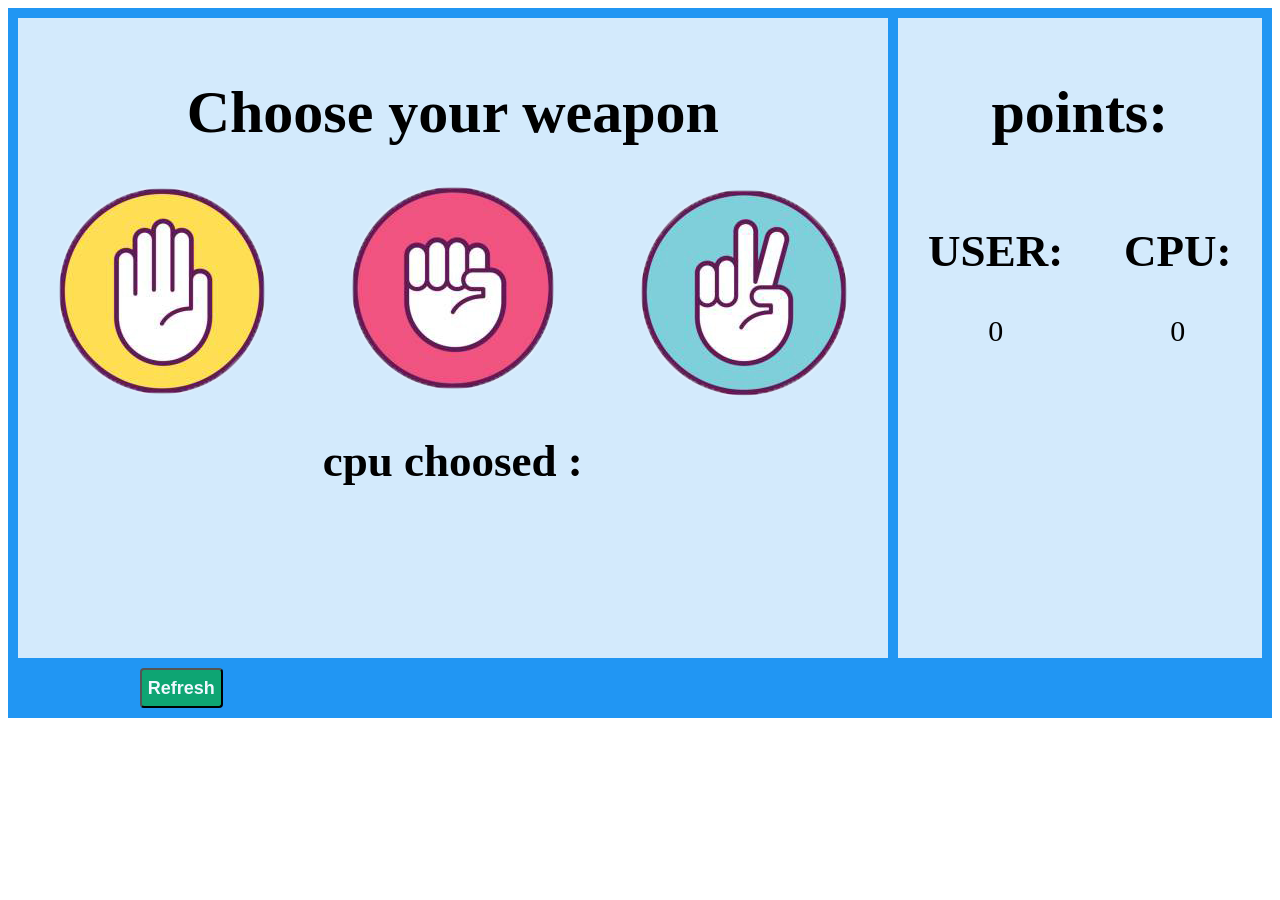
==== testx.html @ 2b9468de "first release" ====
<!DOCTYPE html>
<html lang="en">
<head>
    <meta charset="UTF-8">
    <meta name="viewport" content="width=device-width, initial-scale=1.0">
    <link rel="stylesheet" href="style.css">
    <title>Rock, Paper, Scissors</title>
</head>
<body>
    <div class="grid-container">
        <div class="items_box">
          <h1>Choose your weapon</h1>
          <div class="images_contain">
            <img src="images/paper.png" class="img-items" alt="">
            <img src="images/rock.png" class="img-items" alt="">
            <img src="images/scissors.png" class="img-items" alt="">
          </div>
          <h2>cpu choosed : </h2>
          <img src="images/paper.png" class="img-cpu-choosed hidden" alt="">
          <img src="images/rock.png" class="img-cpu-choosed hidden" alt="">
          <img src="images/scissors.png" class="img-cpu-choosed hidden" alt="">
        </div>
        <div class="result_box">
          <h1>points:</h1>
          <div class="result_container">
            <div class="user-point-container">
              <h2>USER:</h2>
              <div id="user-point">
                0
              </div>
            </div>
            <div class="cpu-point-container">
              <h2>CPU:</h2>
              <div id="cpu-point">
                0
              </div>
            </div>
          </div>
        </div>

        <button>Refresh</button>
    </div>

    <script src="./script.js"></script>
</body>
</html>
---- style.css ----
.grid-container {
    display: grid;
    grid-template-columns: auto auto auto;
    grid-gap: 10px;
    background-color: #2196F3;
    padding: 10px;
  }
  
  .grid-container > div {
    background-color: rgba(255, 255, 255, 0.8);
    text-align: center;
    padding: 20px 0;
    font-size: 30px;
    height: 600px;
  }
  
  .items_box {
    grid-column-start: 1;
    grid-column-end: 3;
  }
  .images_contain{
    display: grid;
    grid-template-columns: auto auto auto;
  }
  .images_contain>img{
    margin-left: auto;
    margin-right: auto;
    cursor: pointer;
  }
  /* .images_contain>img:hover{
    animation: imageRotate 1s;
  } */

  @keyframes imageRotate {
    0%   {transform: rotateY(0deg);}
    50%  {transform: rotateY(90deg);}
    100% {transform: rotateY(0deg);}
  }

  .result_container{
    display: grid;
    grid-template-columns: auto auto;
  }
  .hidden{
    display: none;
  }

  button{
    margin-left: auto;
    height: 40px;
    background-color: rgb(14, 165, 115);
    color: aliceblue;
    font-weight: bolder;
    font-size: large;
    border-radius: 4px;
  }
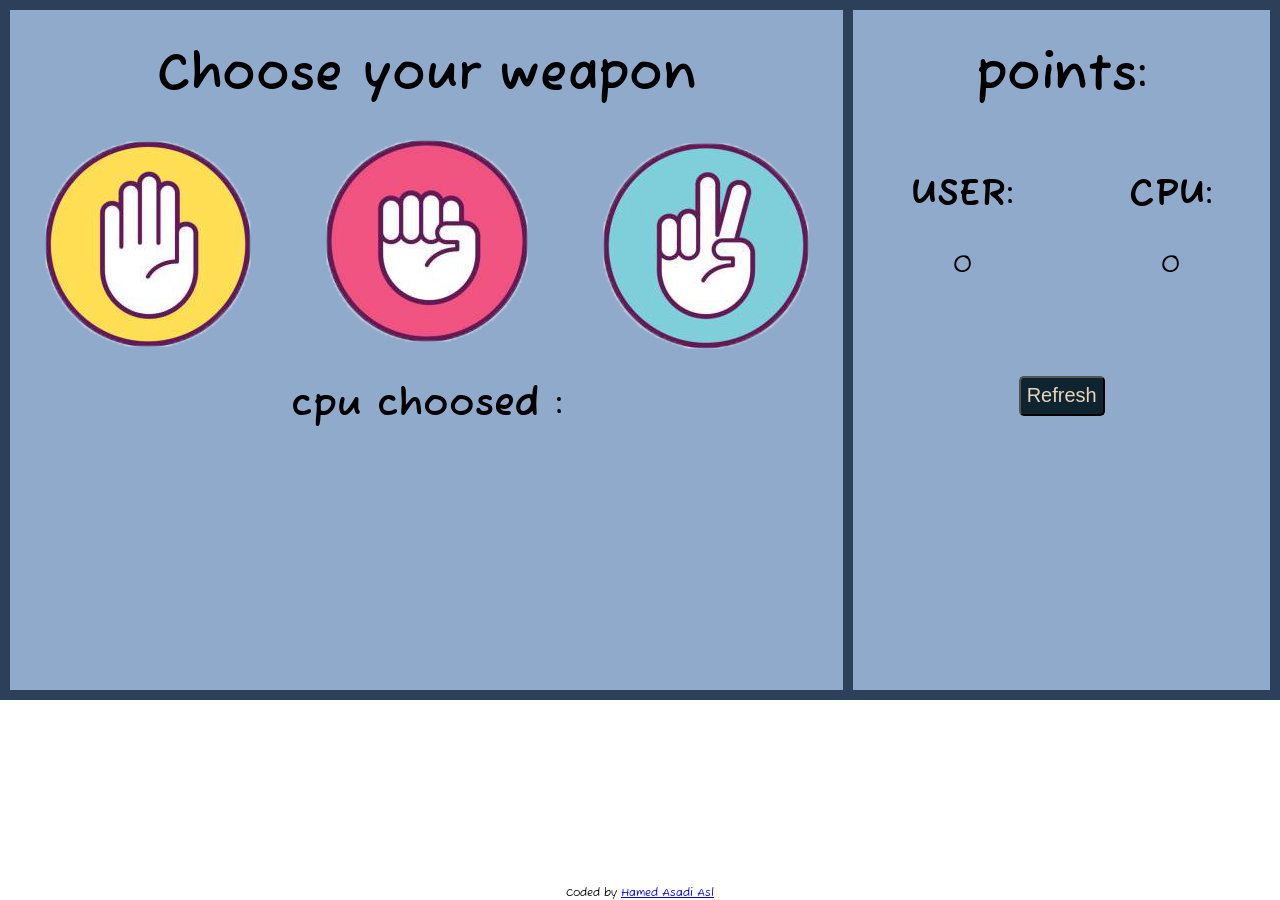
==== commit f2017aba: "compelete the desktop" ====
--- a/testx.html
+++ b/testx.html
@@ -1,46 +1,75 @@
 <!DOCTYPE html>
 <html lang="en">
+
 <head>
-    <meta charset="UTF-8">
-    <meta name="viewport" content="width=device-width, initial-scale=1.0">
-    <link rel="stylesheet" href="style.css">
-    <title>Rock, Paper, Scissors</title>
+  <meta charset="UTF-8">
+  <meta name="viewport" content="width=device-width, initial-scale=1.0">
+  <link rel="stylesheet" href="style.css">
+  <link rel="preconnect" href="https://fonts.googleapis.com">
+  <link rel="preconnect" href="https://fonts.gstatic.com" crossorigin>
+  <link href="https://fonts.googleapis.com/css2?family=Audiowide&family=Fuzzy+Bubbles:wght@700&display=swap"
+    rel="stylesheet">
+  <title>Rock, Paper, Scissors</title>
 </head>
+
 <body>
-    <div class="grid-container">
-        <div class="items_box">
-          <h1>Choose your weapon</h1>
-          <div class="images_contain">
-            <img src="images/paper.png" class="img-items" alt="">
-            <img src="images/rock.png" class="img-items" alt="">
-            <img src="images/scissors.png" class="img-items" alt="">
-          </div>
-          <h2>cpu choosed : </h2>
+  <div class="grid-container">
+    <div class="items_box">
+      <div class="person">
+        <h1>Choose your weapon</h1>
+        <div class="images_contain">
+          <img src="images/paper.png" class="img-items" alt="">
+          <img src="images/rock.png" class="img-items" alt="">
+          <img src="images/scissors.png" class="img-items" alt="">
+        </div>
+      </div>
+      <div class="cpu">
+        <h2>cpu choosed : </h2>
+        <div class="images_contain">
           <img src="images/paper.png" class="img-cpu-choosed hidden" alt="">
           <img src="images/rock.png" class="img-cpu-choosed hidden" alt="">
           <img src="images/scissors.png" class="img-cpu-choosed hidden" alt="">
         </div>
-        <div class="result_box">
-          <h1>points:</h1>
-          <div class="result_container">
-            <div class="user-point-container">
-              <h2>USER:</h2>
-              <div id="user-point">
-                0
-              </div>
+      </div>
+    </div>
+    <div class="result_box">
+
+      <div class="points">
+        <h1>points:</h1>
+        <div class="result_container">
+          <div class="user-point-container">
+            <h2>USER:</h2>
+            <div id="user-point">
+              0
             </div>
-            <div class="cpu-point-container">
-              <h2>CPU:</h2>
-              <div id="cpu-point">
-                0
-              </div>
+          </div>
+          <div class="cpu-point-container">
+            <h2>CPU:</h2>
+            <div id="cpu-point">
+              0
             </div>
           </div>
         </div>
+      </div>
 
+
+      <div class="equal">
+        <h3>equal</h3>
+      </div>
+
+      <div class="refresh">
         <button>Refresh</button>
+      </div>
+
+
     </div>
 
-    <script src="./script.js"></script>
+
+  </div>
+  <div class="attribution">
+    Coded by <a href="http://hamedasadiasl.ir/">Hamed Asadi Asl</a>
+
+  <script src="./script.js"></script>
 </body>
+
 </html>
--- a/style.css
+++ b/style.css
@@ -1,56 +1,88 @@
+html,
+body {
+  margin: 0;
+  padding: 0;
+  box-sizing: border-box;
+}
+
+body {
+  font-family: "Audiowide", cursive;
+  font-family: "Fuzzy Bubbles", cursive;
+}
+
 .grid-container {
-    display: grid;
-    grid-template-columns: auto auto auto;
-    grid-gap: 10px;
-    background-color: #2196F3;
-    padding: 10px;
-  }
+  display: grid;
+  grid-template-columns: 2fr 1fr;
+  grid-gap: 10px;
+  background-color: #2D4059;
+  padding: 10px;
+  max-width: 100%;
+}
+
+.grid-container > div {
+  background-color: #90AACB;
+  text-align: center;
+  font-size: 25px;
   
-  .grid-container > div {
-    background-color: rgba(255, 255, 255, 0.8);
-    text-align: center;
-    padding: 20px 0;
-    font-size: 30px;
-    height: 600px;
-  }
+}
+
+.items_box {
+  grid-column: 1/2;
+  display: grid;
+  grid-template-rows: 1fr 1fr;
+}
+
+.images_contain {
+  display: grid;
+  grid-template-columns: auto auto auto;
+}
+
+.images_contain > img {
+  margin-left: auto;
+  margin-right: auto;
+  cursor: pointer;
+  transition: 0.3s;
+}
+
+.images_contain > img:hover {
+  transform: scale(1.1);
+}
+
+.result_container {
+  grid-column: 2/3;
+  display: grid;
   
-  .items_box {
-    grid-column-start: 1;
-    grid-column-end: 3;
-  }
-  .images_contain{
-    display: grid;
-    grid-template-columns: auto auto auto;
-  }
-  .images_contain>img{
-    margin-left: auto;
-    margin-right: auto;
-    cursor: pointer;
-  }
-  /* .images_contain>img:hover{
-    animation: imageRotate 1s;
-  } */
+  grid-auto-flow: column;
+}
 
-  @keyframes imageRotate {
-    0%   {transform: rotateY(0deg);}
-    50%  {transform: rotateY(90deg);}
-    100% {transform: rotateY(0deg);}
-  }
+.equal{
+  visibility: hidden;
+  color: #E8D5B7;
+}
 
-  .result_container{
-    display: grid;
-    grid-template-columns: auto auto;
-  }
-  .hidden{
-    display: none;
-  }
+.hidden {
+  display: none;
+}
 
-  button{
-    margin-left: auto;
-    height: 40px;
-    background-color: rgb(14, 165, 115);
-    color: aliceblue;
-    font-weight: bolder;
-    font-size: large;
-    border-radius: 4px;
-  }+button {
+  height: 40px;
+  background-color: #0E2431;
+  color: #E8D5B7;
+  font-size: 20px;
+  border-radius: 5px;
+  transition: 0.3s;
+}
+
+
+button:hover{
+  background-color: #E8D5B7;
+  color: #0E2431
+}
+
+.attribution {
+  width: 100%;
+  font-size: 11px;
+  text-align: center;
+  position: absolute;
+  bottom: 0;
+}
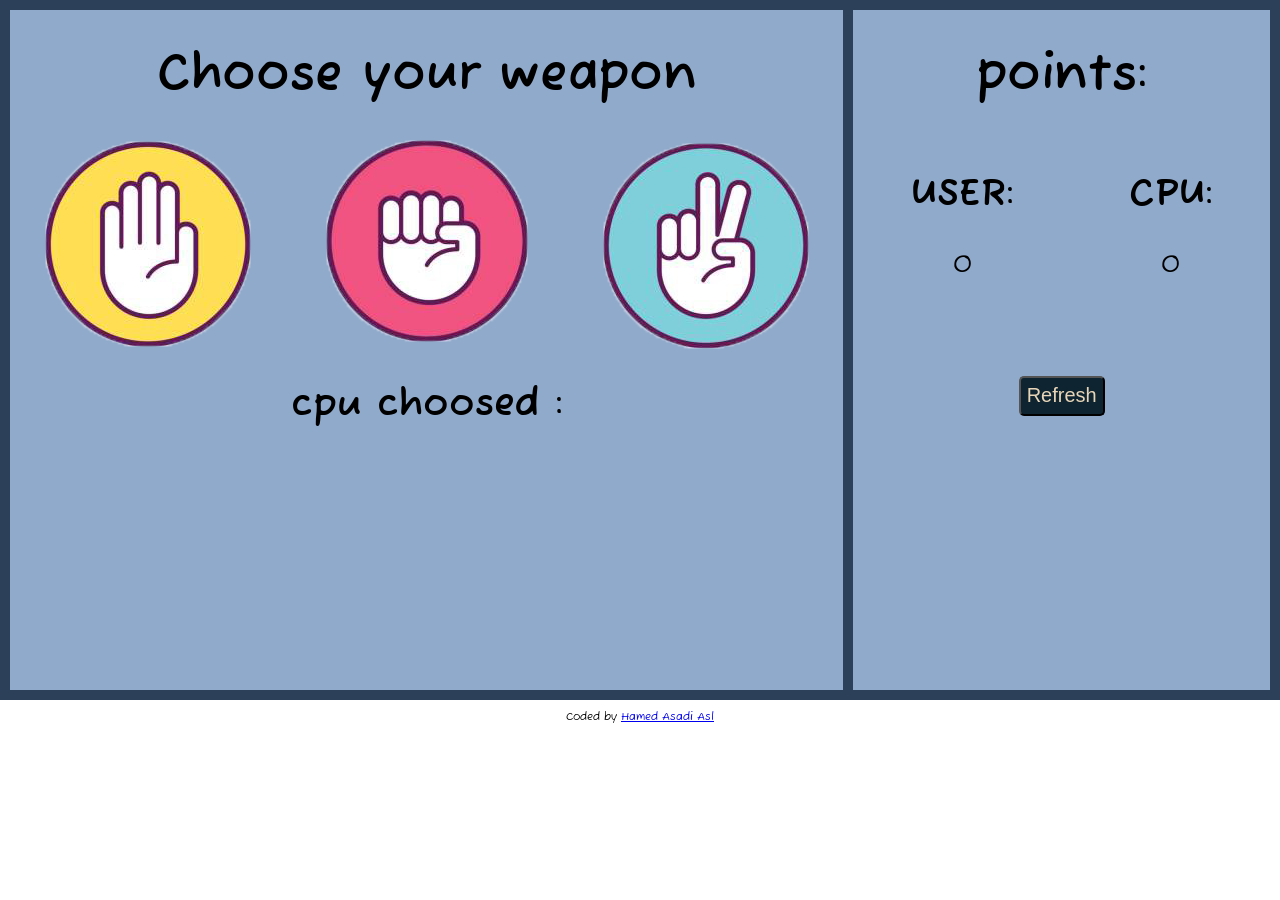
==== commit 4990a777: "complete responsive" ====
--- a/testx.html
+++ b/testx.html
@@ -4,6 +4,7 @@
 <head>
   <meta charset="UTF-8">
   <meta name="viewport" content="width=device-width, initial-scale=1.0">
+  <meta name="autor" content="Hamed Asadi Asl">
   <link rel="stylesheet" href="style.css">
   <link rel="preconnect" href="https://fonts.googleapis.com">
   <link rel="preconnect" href="https://fonts.gstatic.com" crossorigin>
@@ -69,7 +70,7 @@
   <div class="attribution">
     Coded by <a href="http://hamedasadiasl.ir/">Hamed Asadi Asl</a>
 
-  <script src="./script.js"></script>
+    <script src="./script.js"></script>
 </body>
 
 </html>
--- a/style.css
+++ b/style.css
@@ -14,16 +14,15 @@
   display: grid;
   grid-template-columns: 2fr 1fr;
   grid-gap: 10px;
-  background-color: #2D4059;
+  background-color: #2d4059;
   padding: 10px;
   max-width: 100%;
 }
 
 .grid-container > div {
-  background-color: #90AACB;
+  background-color: #90aacb;
   text-align: center;
   font-size: 25px;
-  
 }
 
 .items_box {
@@ -51,13 +50,13 @@
 .result_container {
   grid-column: 2/3;
   display: grid;
-  
+
   grid-auto-flow: column;
 }
 
-.equal{
+.equal {
   visibility: hidden;
-  color: #E8D5B7;
+  color: #e8d5b7;
 }
 
 .hidden {
@@ -66,23 +65,70 @@
 
 button {
   height: 40px;
-  background-color: #0E2431;
-  color: #E8D5B7;
+  background-color: #0e2431;
+  color: #e8d5b7;
   font-size: 20px;
   border-radius: 5px;
   transition: 0.3s;
+  margin-bottom: 10px;
 }
 
-
-button:hover{
-  background-color: #E8D5B7;
-  color: #0E2431
+button:hover {
+  background-color: #e8d5b7;
+  color: #0e2431;
 }
 
 .attribution {
   width: 100%;
   font-size: 11px;
   text-align: center;
-  position: absolute;
-  bottom: 0;
+  margin-top: 10px;
+}
+
+/* ***********************media query**************** */
+
+@media (max-width: 767.98px) {
+  .grid-container {
+    display: grid;
+    grid-template-columns: 1fr;
+  }
+
+  .grid-container > div {
+    font-size: 15px;
+  }
+
+  .items_box {
+    grid-row: 1/2;
+  }
+
+  .result_container {
+    grid-row: 2/3;
+  }
+
+  .images_contain {
+    display: grid;
+    grid-template-columns:1fr;
+    
+  }
+
+  .img-items, .img-cpu-choosed{
+    width: 100px;
+    height: auto;
+    margin-top: 10px;
+  }
+}
+
+
+@media (min-width: 768px) and (max-width: 991.98px) {
+
+  .grid-container > div {
+    font-size: 20px;
+  }
+
+  .img-items, .img-cpu-choosed{
+    width: 150px;
+    height: auto;
+    margin-top: 10px;
+  }
+
 }
